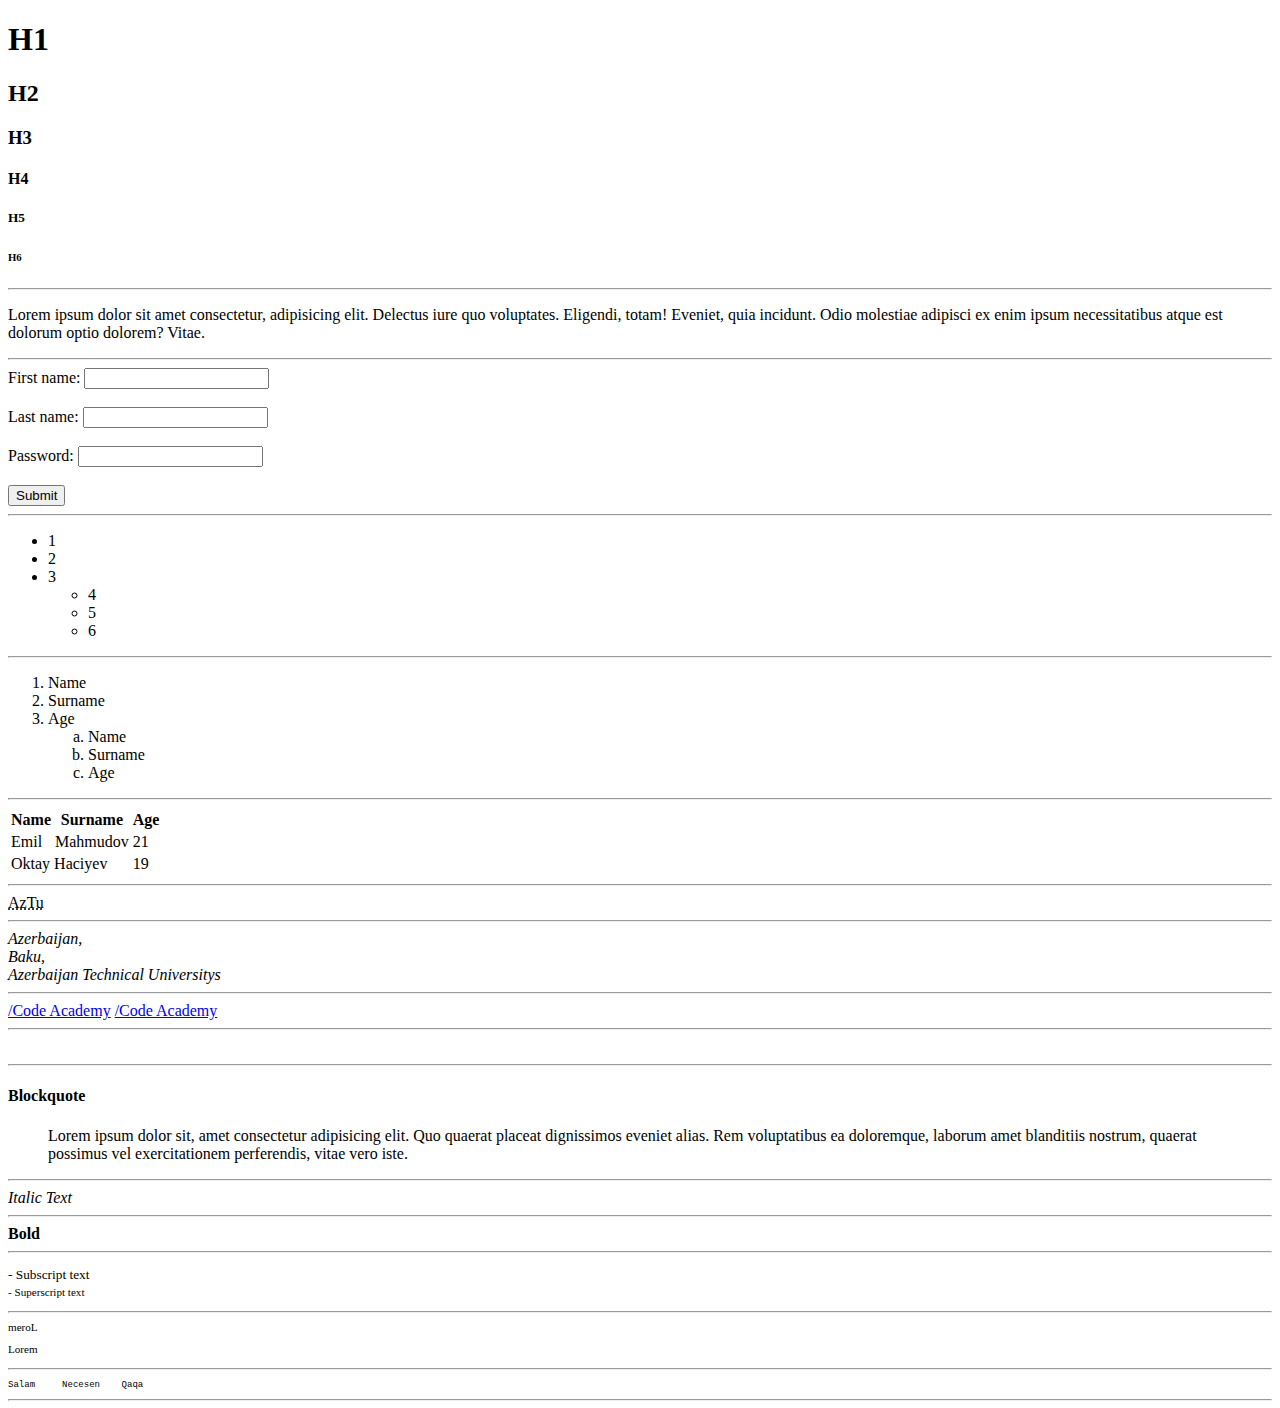
==== index.html @ 77acf150 "Add files via upload" ====
<!DOCTYPE html>
<html lang="en">

<head>
    <meta charset="UTF-8">
    <meta http-equiv="X-UA-Compatible" content="IE=edge">
    <meta name="viewport" content="width=device-width, initial-scale=1.0">
    <title>Document</title>
</head>

<body>
    <!-- Header Tags -->
    <h1>H1</h1>
    <h2>H2</h2>
    <h3>H3</h3>
    <h4>H4</h4>
    <h5>H5</h5>
    <h6>H6</h6>

    <hr>
    <!-- Paragraph -->
    <p>Lorem ipsum dolor sit amet consectetur, adipisicing elit. Delectus iure quo voluptates. Eligendi, totam! Eveniet, quia incidunt. Odio molestiae adipisci ex enim ipsum necessitatibus atque est dolorum optio dolorem? Vitae.</p>

    <hr>

    <!-- Forms -->
    <form>
        <label for="fname">First name:</label>
        <input type="text" id="fname" name="fname" required><br><br>
        <label for="lname">Last name:</label>
        <input type="text" id="lname" name="lname" required><br><br>
        <label for="password">Password:</label>
        <input type="password" name="password" minlength="8" required> <br><br>
        <input type="submit" value="Submit">
    </form>

    <hr>

    <!-- Lists -->
    <ul>
        <li>1</li>
        <li>2</li>
        <li>3</li>

        <ul type="circle">
            <li>4</li>
            <li>5</li>
            <li>6</li>
        </ul>

    </ul>
    <hr>

    <ol>
        <li>Name</li>
        <li>Surname</li>
        <li>Age</li>

        <ol type="a">
            <li>Name</li>
            <li>Surname</li>
            <li>Age</li>

        </ol>

    </ol>


    <hr>
    <!-- Table -->
    <table>
        <tr>
            <th>Name</td>
                <th>Surname</td>
                    <th>Age</td>
        </tr>
        <tr>
            <td>Emil</td>
            <td>Mahmudov</td>
            <td>21</td>
        </tr>
        <tr>
            <td colspan="2">Oktay Haciyev</td>
            <td>19</td>
        </tr>
    </table>
    <hr>
    <!--  Abbr-->
    <abbr title="Azerbaijan Technical University">AzTu</abbr>
    <hr>
    <!-- Address -->
    <address>
        Azerbaijan,<br>
        Baku,<br>
        Azerbaijan Technical Universitys<br>
    </address>
    <hr>
    <!-- A href -->
    <a href="https://code.edu.az" target="_blank">/Code Academy</a>

    <!--Self Window-->
    <a href="https://code.edu.az">/Code Academy</a>
    <hr>
    <!-- Image  -->
    <img src="https://edulist.az/img/category/kurslar%20code%20academy.jpg" alt="">

    <hr>
    <!--Blockquote -->
    <h4>Blockquote</h4>
    <blockquote>Lorem ipsum dolor sit, amet consectetur adipisicing elit. Quo quaerat placeat dignissimos eveniet alias. Rem voluptatibus ea doloremque, laborum amet blanditiis nostrum, quaerat possimus vel exercitationem perferendis, vitae vero iste.</blockquote>
    <hr>
    <!-- Italic-->
    <i>Italic Text</i>

    <hr>
    <!-- Bold-->
    <b>Bold</b>
    <hr>
    <!-- Sup,Sub-->
    <sub> - Subscript text <br>
    <sup> - Superscript text
    <hr>
    <!-- Bdo-->
    <bdo dir="rtl"> Lorem </bdo><br>
    <bdo dir="ltr"> Lorem </bdo>
    <hr>
    <!-- Pre-->
    <pre>Salam     Necesen    Qaqa </pre>
    <hr>




</body>

</html>
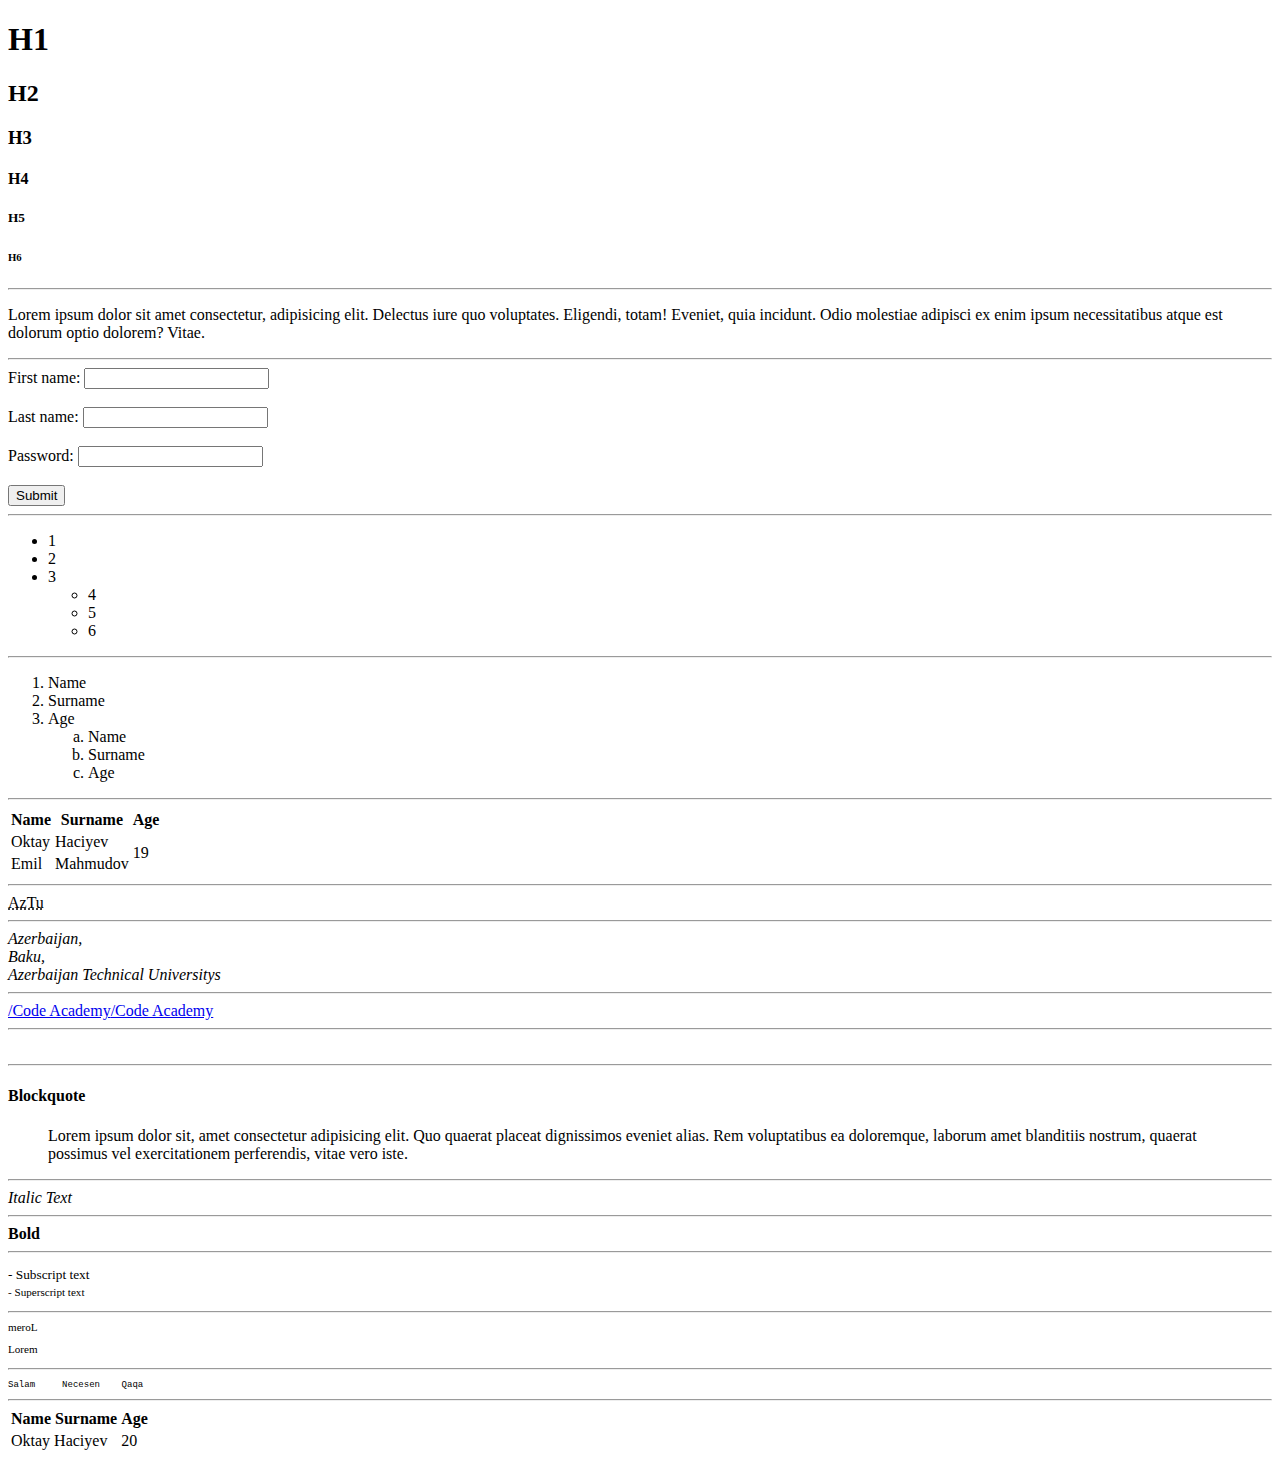
==== commit cfc68772: "added" ====
--- a/index.html
+++ b/index.html
@@ -67,57 +67,74 @@
 
 
     <hr>
-    <!-- Table -->
+    <!-- Table + rowspan -->
     <table>
         <tr>
             <th>Name</td>
-                <th>Surname</td>
-                    <th>Age</td>
+            <th>Surname</td>
+            <th>Age</td>
         </tr>
+
+        <tr>
+            <td>Oktay </td>
+            <td>Haciyev</td>
+            <td rowspan="2">19</td>
+        </tr>
+
         <tr>
             <td>Emil</td>
             <td>Mahmudov</td>
-            <td>21</td>
         </tr>
+
+    </table>
+    <!-- Table + colspan -->
+    <table>
         <tr>
-            <td colspan="2">Oktay Haciyev</td>
-            <td>19</td>
+            <th>Name</td>
+            <th>Surname</td>
+            <th>Age</td>
         </tr>
-    </table>
-    <hr>
-    <!--  Abbr-->
-    <abbr title="Azerbaijan Technical University">AzTu</abbr>
-    <hr>
-    <!-- Address -->
-    <address>
+
+        <tr>
+            <td colspan="2">Oktay Haciyev </td>
+            <td>20</td>
+        </tr>
+
+
+        <hr>
+        <!--  Abbr-->
+        <abbr title="Azerbaijan Technical University">AzTu</abbr>
+        <hr>
+        <!-- Address -->
+        <address>
         Azerbaijan,<br>
         Baku,<br>
         Azerbaijan Technical Universitys<br>
-    </address>
-    <hr>
-    <!-- A href -->
-    <a href="https://code.edu.az" target="_blank">/Code Academy</a>
+       </address>
+        <hr>
+        <!-- A href -->
+        <a href="https://code.edu.az" target="_blank">/Code Academy</a>
 
-    <!--Self Window-->
-    <a href="https://code.edu.az">/Code Academy</a>
-    <hr>
-    <!-- Image  -->
-    <img src="https://edulist.az/img/category/kurslar%20code%20academy.jpg" alt="">
+        <!--Self Window-->
+        <a href="https://code.edu.az">/Code Academy</a>
+        <hr>
+        <!-- Image  -->
+        <img src="https://edulist.az/img/category/kurslar%20code%20academy.jpg" alt="">
 
-    <hr>
-    <!--Blockquote -->
-    <h4>Blockquote</h4>
-    <blockquote>Lorem ipsum dolor sit, amet consectetur adipisicing elit. Quo quaerat placeat dignissimos eveniet alias. Rem voluptatibus ea doloremque, laborum amet blanditiis nostrum, quaerat possimus vel exercitationem perferendis, vitae vero iste.</blockquote>
-    <hr>
-    <!-- Italic-->
-    <i>Italic Text</i>
+        <hr>
+        <!--Blockquote -->
+        <h4>Blockquote</h4>
+        <blockquote>Lorem ipsum dolor sit, amet consectetur adipisicing elit. Quo quaerat placeat dignissimos eveniet alias. Rem voluptatibus ea doloremque, laborum amet blanditiis nostrum, quaerat possimus vel exercitationem perferendis, vitae vero iste.</blockquote>
+        <hr>
+        <!-- Italic-->
+        <i>Italic Text</i>
 
-    <hr>
-    <!-- Bold-->
-    <b>Bold</b>
-    <hr>
-    <!-- Sup,Sub-->
-    <sub> - Subscript text <br>
+        <hr>
+        <!-- Bold-->
+        <b>Bold</b>
+        <hr>
+        <!-- Sup,Sub-->
+        <sub> - Subscript text <br>
     <sup> - Superscript text
     <hr>
     <!-- Bdo-->
